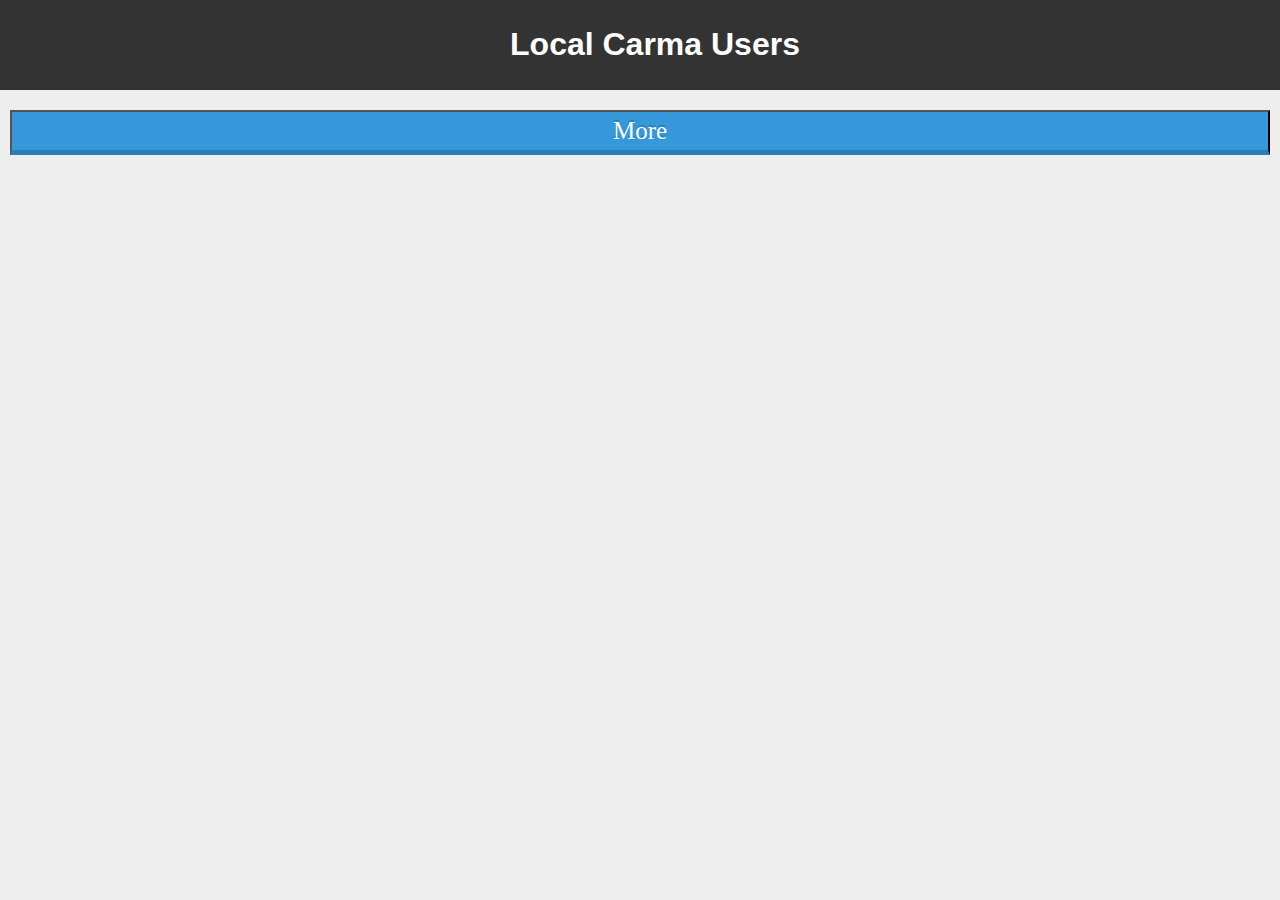
==== carma-plain-js/index.html @ 044bf4dd "Added working plain JavaScript app" ====
<!DOCTYPE html>
<html>
<head lang="en">
    <meta charset="UTF-8">
    <title>Carma</title>
    <link href="css/spinner.css" rel="stylesheet" />
    <link href="css/style.css" rel="stylesheet" />
</head>
<body>
    <header>
        <input type="image" src="img/back.png" name="backButton" id="back-button" />
        <h1>Local Carma Users</h1>
    </header>

    <div id="spinner">
        <span class="ball-1"></span>
        <span class="ball-2"></span>
        <span class="ball-3"></span>
        <span class="ball-4"></span>
        <span class="ball-5"></span>
        <span class="ball-6"></span>
        <span class="ball-7"></span>
        <span class="ball-8"></span>
    </div>

    <section id="content">
        <div id="users"></div>
        <button id="more-button" class="action-button shadow animate blue center">More</button>
    </section>



    <script src="js/user.js"></script>
    <script src="js/main.js"></script>
</body>
</html>
---- carma-plain-js/css/spinner.css ----
#spinner {
    position: absolute;
    top: 50%;
    left: 50%;
    z-index: 1;
    height: 60px;
    width: 60px;
    -moz-transform: translate(-50%, -50%);
    -ms-transform: translate(-50%, -50%);
    -webkit-transform: translate(-50%, -50%);
    transform: translate(-50%, -50%);
}

[class^="ball-"] {
    position: absolute;
    display: block;
    left: 24px;
    width: 12px;
    height: 12px;
    border-radius: 6px;
    -moz-transition: 0.5s;
    -o-transition: 0.5s;
    -webkit-transition: 0.5s;
    transition: 0.5s;
    animation: circleRotate 4s both infinite;
    -webkit-animation: circleRotate 4s both infinite;
    -moz-animation: circleRotate 4s both infinite;
    -ms-animation: circleRotate 4s both infinite;
    -o-animation: circleRotate 4s both infinite;
    -moz-transform-origin: 0 250% 0 50%;
    -ms-transform-origin: 0 250% 0 50%;
    -webkit-transform-origin: 0 250% 0 50%;
    transform-origin: 0 250% 0 50%;
}

@-webkit-keyframes circleRotate {
    0% {
        -moz-transform: rotate(0deg);
        -ms-transform: rotate(0deg);
        -webkit-transform: rotate(0deg);
        transform: rotate(0deg);
    }

    100% {
        -moz-transform: rotate(1440deg);
        -ms-transform: rotate(1440deg);
        -webkit-transform: rotate(1440deg);
        transform: rotate(1440deg);
    }
}
@-moz-keyframes circleRotate {
    0% {
        -moz-transform: rotate(0deg);
        -ms-transform: rotate(0deg);
        -webkit-transform: rotate(0deg);
        transform: rotate(0deg);
    }

    100% {
        -moz-transform: rotate(1440deg);
        -ms-transform: rotate(1440deg);
        -webkit-transform: rotate(1440deg);
        transform: rotate(1440deg);
    }
}
@-ms-keyframes circleRotate {
    0% {
        -moz-transform: rotate(0deg);
        -ms-transform: rotate(0deg);
        -webkit-transform: rotate(0deg);
        transform: rotate(0deg);
    }

    100% {
        -moz-transform: rotate(1440deg);
        -ms-transform: rotate(1440deg);
        -webkit-transform: rotate(1440deg);
        transform: rotate(1440deg);
    }
}
@keyframes circleRotate {
    0% {
        -moz-transform: rotate(0deg);
        -ms-transform: rotate(0deg);
        -webkit-transform: rotate(0deg);
        transform: rotate(0deg);
    }

    100% {
        -moz-transform: rotate(1440deg);
        -ms-transform: rotate(1440deg);
        -webkit-transform: rotate(1440deg);
        transform: rotate(1440deg);
    }
}
.ball-1 {
    background-color: #333333;
    animation-timing-function: cubic-bezier(0.5, 0.3, 0.9, 0.9);
    -webkit-animation-timing-function: cubic-bezier(0.5, 0.3, 0.9, 0.9);
    -moz-animation-timing-function: cubic-bezier(0.5, 0.3, 0.9, 0.9);
    -ms-animation-timing-function: cubic-bezier(0.5, 0.3, 0.9, 0.9);
    -o-animation-timing-function: cubic-bezier(0.5, 0.3, 0.9, 0.9);
}

.ball-2 {
    background-color: #4c4c4c;
    animation-timing-function: cubic-bezier(0.5, 0.6, 0.9, 0.9);
    -webkit-animation-timing-function: cubic-bezier(0.5, 0.6, 0.9, 0.9);
    -moz-animation-timing-function: cubic-bezier(0.5, 0.6, 0.9, 0.9);
    -ms-animation-timing-function: cubic-bezier(0.5, 0.6, 0.9, 0.9);
    -o-animation-timing-function: cubic-bezier(0.5, 0.6, 0.9, 0.9);
}

.ball-3 {
    background-color: #666666;
    animation-timing-function: cubic-bezier(0.5, 0.9, 0.9, 0.9);
    -webkit-animation-timing-function: cubic-bezier(0.5, 0.9, 0.9, 0.9);
    -moz-animation-timing-function: cubic-bezier(0.5, 0.9, 0.9, 0.9);
    -ms-animation-timing-function: cubic-bezier(0.5, 0.9, 0.9, 0.9);
    -o-animation-timing-function: cubic-bezier(0.5, 0.9, 0.9, 0.9);
}

.ball-4 {
    background-color: #7f7f7f;
    animation-timing-function: cubic-bezier(0.5, 1.2, 0.9, 0.9);
    -webkit-animation-timing-function: cubic-bezier(0.5, 1.2, 0.9, 0.9);
    -moz-animation-timing-function: cubic-bezier(0.5, 1.2, 0.9, 0.9);
    -ms-animation-timing-function: cubic-bezier(0.5, 1.2, 0.9, 0.9);
    -o-animation-timing-function: cubic-bezier(0.5, 1.2, 0.9, 0.9);
}

.ball-5 {
    background-color: #999999;
    animation-timing-function: cubic-bezier(0.5, 1.5, 0.9, 0.9);
    -webkit-animation-timing-function: cubic-bezier(0.5, 1.5, 0.9, 0.9);
    -moz-animation-timing-function: cubic-bezier(0.5, 1.5, 0.9, 0.9);
    -ms-animation-timing-function: cubic-bezier(0.5, 1.5, 0.9, 0.9);
    -o-animation-timing-function: cubic-bezier(0.5, 1.5, 0.9, 0.9);
}

.ball-6 {
    background-color: #b2b2b2;
    animation-timing-function: cubic-bezier(0.5, 1.8, 0.9, 0.9);
    -webkit-animation-timing-function: cubic-bezier(0.5, 1.8, 0.9, 0.9);
    -moz-animation-timing-function: cubic-bezier(0.5, 1.8, 0.9, 0.9);
    -ms-animation-timing-function: cubic-bezier(0.5, 1.8, 0.9, 0.9);
    -o-animation-timing-function: cubic-bezier(0.5, 1.8, 0.9, 0.9);
}

.ball-7 {
    background-color: #cccccc;
    animation-timing-function: cubic-bezier(0.5, 2.1, 0.9, 0.9);
    -webkit-animation-timing-function: cubic-bezier(0.5, 2.1, 0.9, 0.9);
    -moz-animation-timing-function: cubic-bezier(0.5, 2.1, 0.9, 0.9);
    -ms-animation-timing-function: cubic-bezier(0.5, 2.1, 0.9, 0.9);
    -o-animation-timing-function: cubic-bezier(0.5, 2.1, 0.9, 0.9);
}

.ball-8 {
    background-color: #e5e5e5;
    animation-timing-function: cubic-bezier(0.5, 2.4, 0.9, 0.9);
    -webkit-animation-timing-function: cubic-bezier(0.5, 2.4, 0.9, 0.9);
    -moz-animation-timing-function: cubic-bezier(0.5, 2.4, 0.9, 0.9);
    -ms-animation-timing-function: cubic-bezier(0.5, 2.4, 0.9, 0.9);
    -o-animation-timing-function: cubic-bezier(0.5, 2.4, 0.9, 0.9);
}
---- carma-plain-js/css/style.css ----
body {
    margin: 0;
    font-family: 'Open Sans', sans-serif;
    background: #eee;
}

header {
    display: block;
    top: 0;
    margin: 0;
    width: 100%;
    padding: 5px;
    text-align: center;
    background-color: #333333;
}

header h1 {
    color: #ffffff;
    margin-left: 20px;
}

#content {
    padding: 10px;
}

#content ul {
    list-style: none;
    font-family: "Calibri", Arial, sans-serif;
    margin: 0;
    padding: 0;
}

#content ul li {
    height: 80px;
    padding-bottom: 5px;
    padding-top: 0;
    background-color: #ffffff;
    -moz-box-shadow: 5px 5px 2px #888;
    -webkit-box-shadow: 5px 5px 2px #888;
    box-shadow: 5px 5px 2px #888;
}

#content ul li h3 {
    font-size: 1.3em;
    line-height: 1.3em;
    font-weight: normal;
    letter-spacing: -0.03em;
    color: #55678d;
}

#content ul li p {
    color: #555;
    font-family: Arial, sans-serif;
}

#content ul li img {
    background: #fff;
    display: block;
    max-width: 75px;
    height: 75px;
    float: left;
    padding: 2px;
    margin-top: 4px;
    margin-left: 4px;
    margin-right: 8px;
    -webkit-box-shadow: 0 1px 2px rgba(0, 0, 0, 0.25);
    -moz-box-shadow: 0 1px 2px rgba(0, 0, 0, 0.25);
    box-shadow: 0 1px 2px rgba(0, 0, 0, 0.25);
}

#content ul a:hover li h3 {
    color: #7287b1;
}

#content ul a:hover li p {
    color: #757575;
}

#content ul a:hover li {
    background: #efefef;
    background-image: -webkit-gradient(linear, 0% 0%, 0% 100%, from(#ffffff) to(#efefef));
    background-image: -webkit-linear-gradient(top, #ffffff, #efefef);
    background-image: -moz-linear-gradient(top, #ffffff, #efefef);
    background-image: -o-linear-gradient(top, #ffffff, #efefef);
    background-image: linear-gradient(top, #ffffff, #efefef);
}


.animate {
    transition: all 0.1s;
    -webkit-transition: all 0.1s;
}

.action-button {
    padding: 5px 40px;
    margin: 0px 10px 10px 0px;
    float: left;
    font-family: 'Pacifico', cursive;
    font-size: 25px;
    color: #FFF;
    text-decoration: none;
}

.action-button.center {
    margin: 10px auto;
    text-align: center;
    width: 100%;
}

.blue {
    background-color: #3498DB;
    border-bottom: 5px solid #2980B9;
    text-shadow: 0px -2px #2980B9;
}

.action-button:active {
    transform: translate(0px, 5px);
    -webkit-transform: translate(0px, 5px);
    border-bottom: 1px solid;
}

#back-button {
    float: left;
    margin-top: 25px;
    padding-left: 20px;
    width: 30px;
    height: 30px;
}

#back-button:active {
    opacity: .4;
}
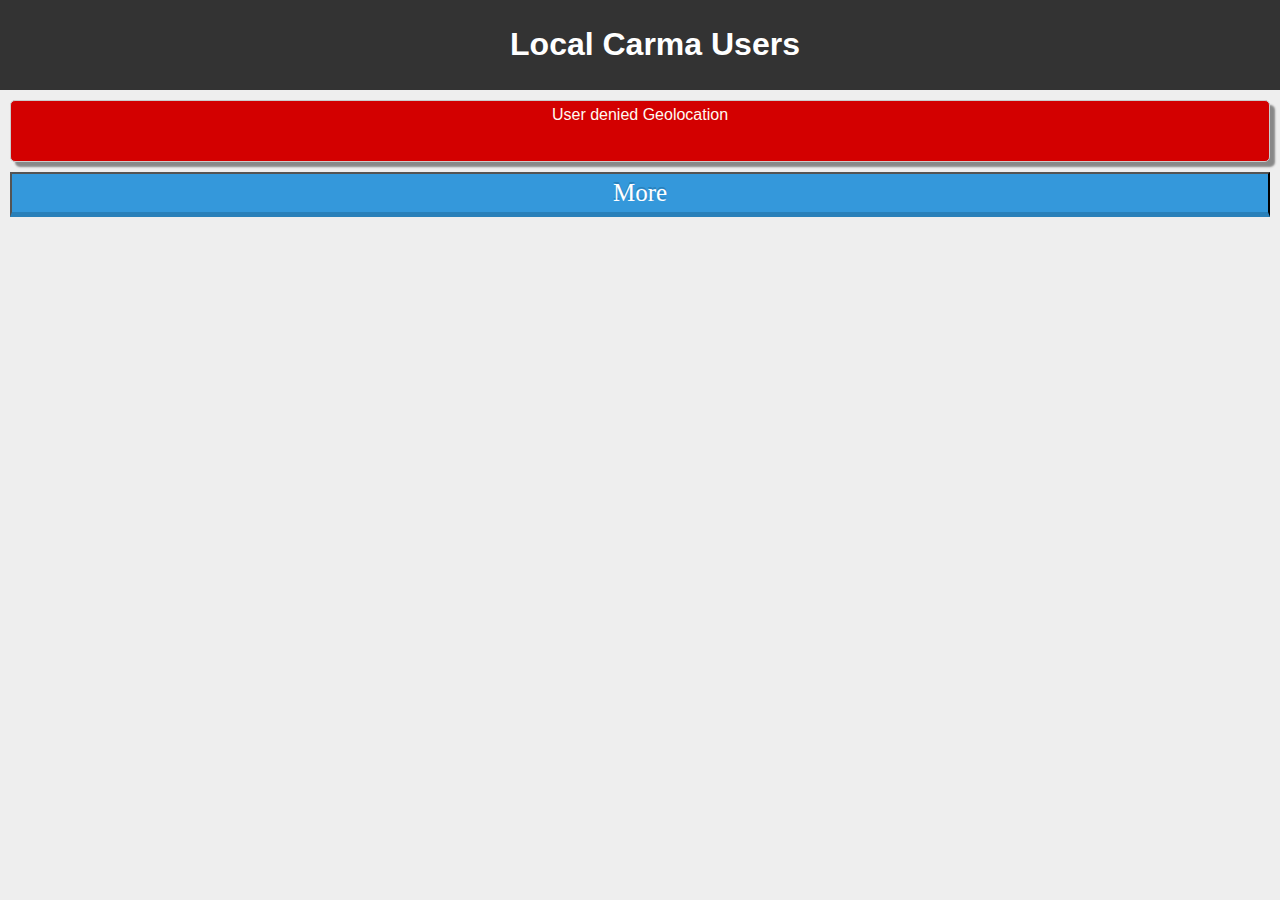
==== commit 07f6ef24: "Added an error message" ====
--- a/carma-plain-js/index.html
+++ b/carma-plain-js/index.html
@@ -25,6 +25,7 @@
 
     <section id="content">
         <div id="users"></div>
+        <div id="error-message"></div>
         <button id="more-button" class="action-button shadow animate blue center">More</button>
     </section>
 
--- a/carma-plain-js/css/style.css
+++ b/carma-plain-js/css/style.css
@@ -129,4 +129,19 @@
 
 #back-button:active {
     opacity: .4;
+}
+
+#error-message {
+    min-height: 50px;
+    border: 1px solid #cccccc;
+    padding: 5px;
+    font-family: Arial;
+    color: rgb(255, 249, 242);
+    background-color: rgb(211, 0, 0);
+    text-align: center;
+    -moz-border-radius: 5px;
+    border-radius: 5px;
+    -moz-box-shadow: 5px 5px 2px #888;
+    -webkit-box-shadow: 5px 5px 2px #888;
+    box-shadow: 5px 5px 2px #888;
 }